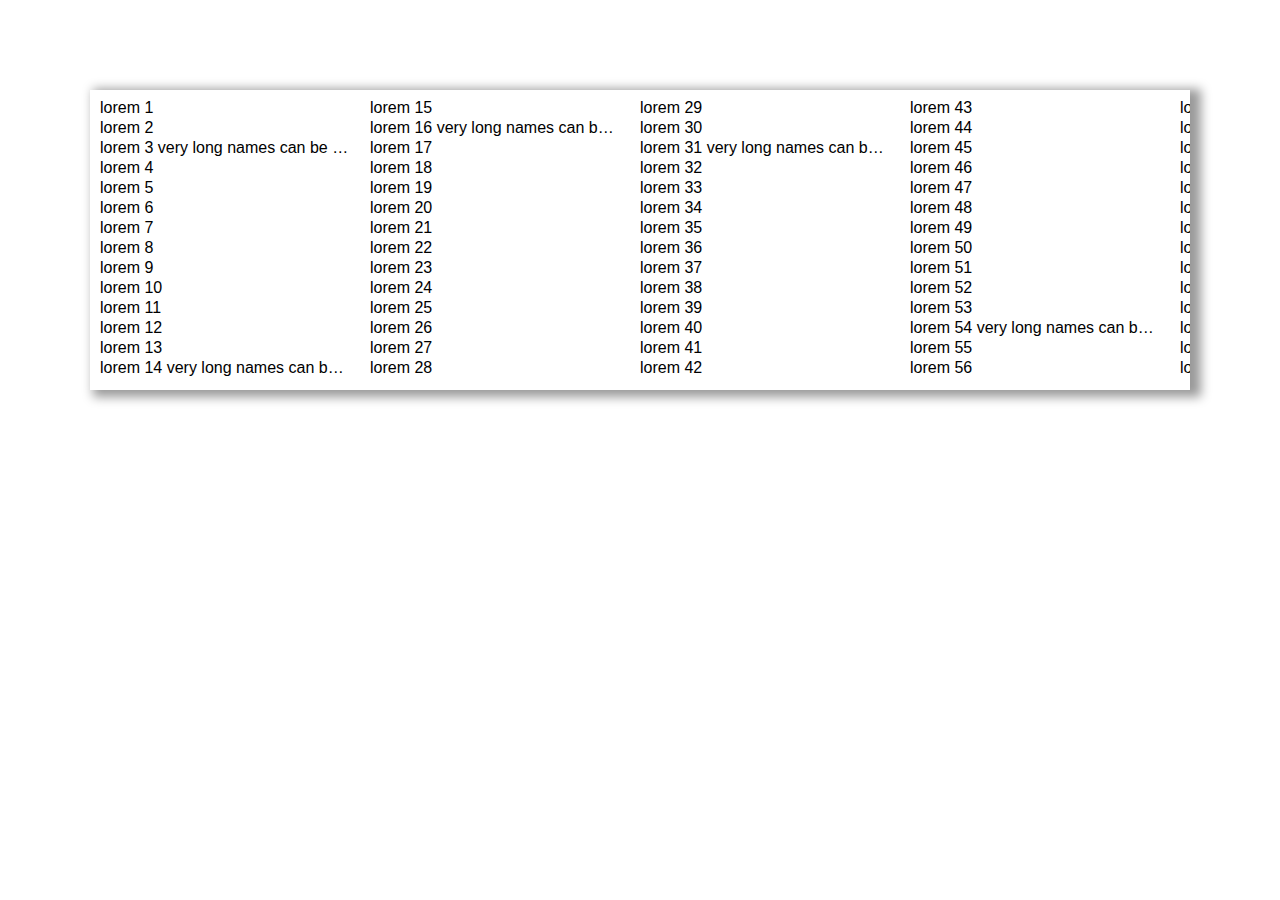
==== html-css-example/index.html @ 054d6f80 "first commit" ====
<!DOCTYPE html>
<html lang="en">

<head id="head">
  <meta charset="UTF-8">
  <meta name="viewport" content="width=device-width, initial-scale=1, minimum-scale=1">

  <link rel="stylesheet" href="reset.css">
  <link rel="stylesheet" href="wrap-list.css">
  <link rel="stylesheet" href="style.css">

  <title>Panning Wrap List</title>
</head>

<body id="body">
  <horizontal-pan>
    <wrap-list>
      <li>lorem 1</li>
      <li>lorem 2</li>
      <li>lorem 3 very long names can be there too</li>
      <li>lorem 4</li>
      ...
      <li>lorem 999</li>
    </wrap-list>
  </horizontal-pan>

  <script>
    document.currentScript.remove()

    body.innerHTML = body.innerHTML.replace('...', Array.from(Array(994).keys(), 
      i => `<li>lorem ${i + 5}${Math.random() < .1 ? ' very long names can be there too' : ''}</li>`
    ).join(''))
  </script>
</body>

</html>
---- html-css-example/wrap-list.css ----
horizontal-pan {
  display: block;

  height: 300px;

  overflow: auto clip;
}

wrap-list {
  display: flex;
  flex-flow: column wrap;
  width: min-content;
  height: 100%;

  gap: 0 20px;
}

wrap-list>li {
  white-space: nowrap;
  overflow: hidden;
  text-overflow: ellipsis;

  max-width: 250px;
}
---- html-css-example/style.css ----
body {
  padding: 10vmin;
}

horizontal-pan {
  padding: 10px;
  box-shadow: 7px 3px 10px 4px #0006
}

wrap-list {
  gap: 4px 20px;
}
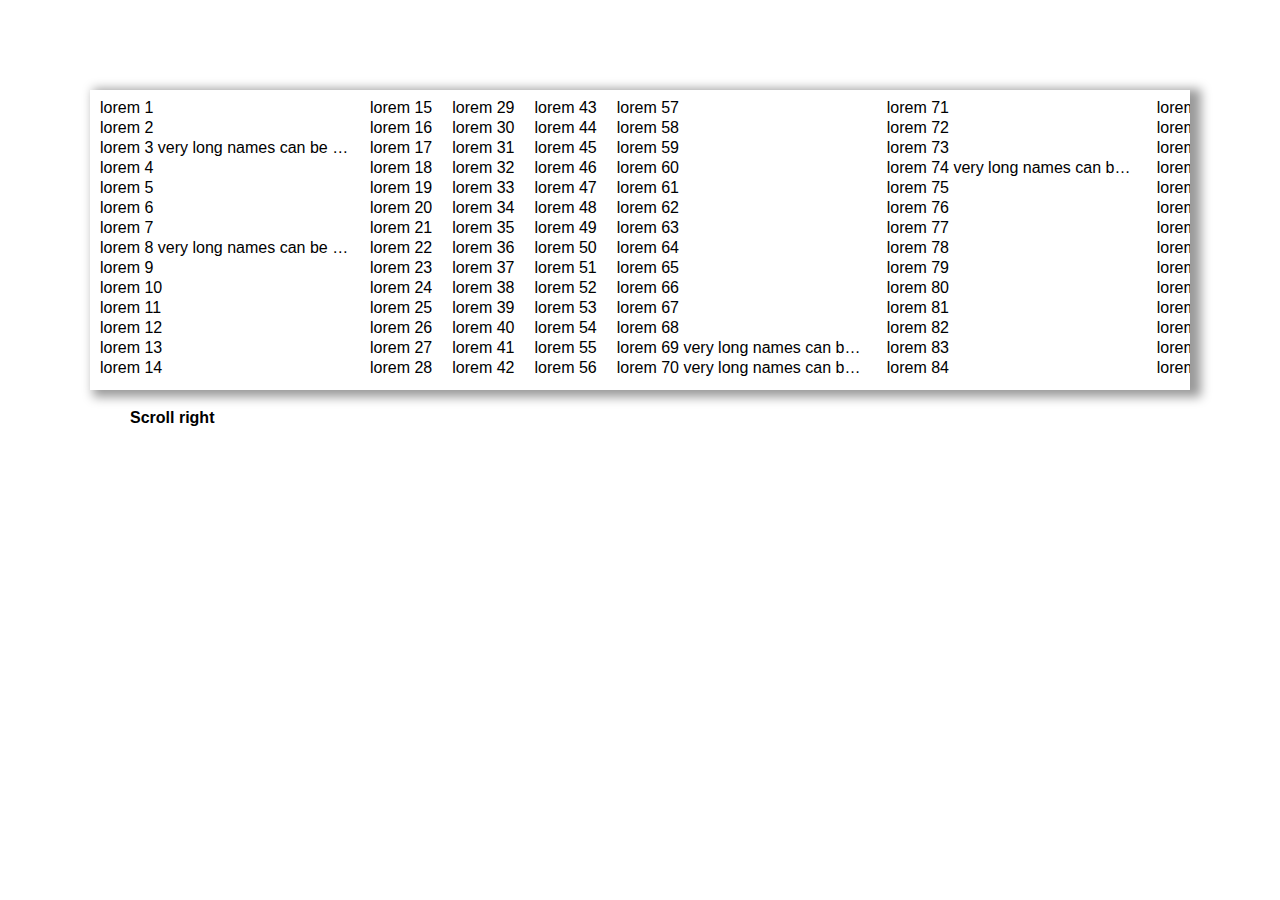
==== commit f7bc613b: "fixes" ====
--- a/html-css-example/index.html
+++ b/html-css-example/index.html
@@ -24,6 +24,8 @@
     </wrap-list>
   </horizontal-pan>
 
+  <h2 style="margin: 20px 40px">Scroll right</h2>
+
   <script>
     document.currentScript.remove()
 
